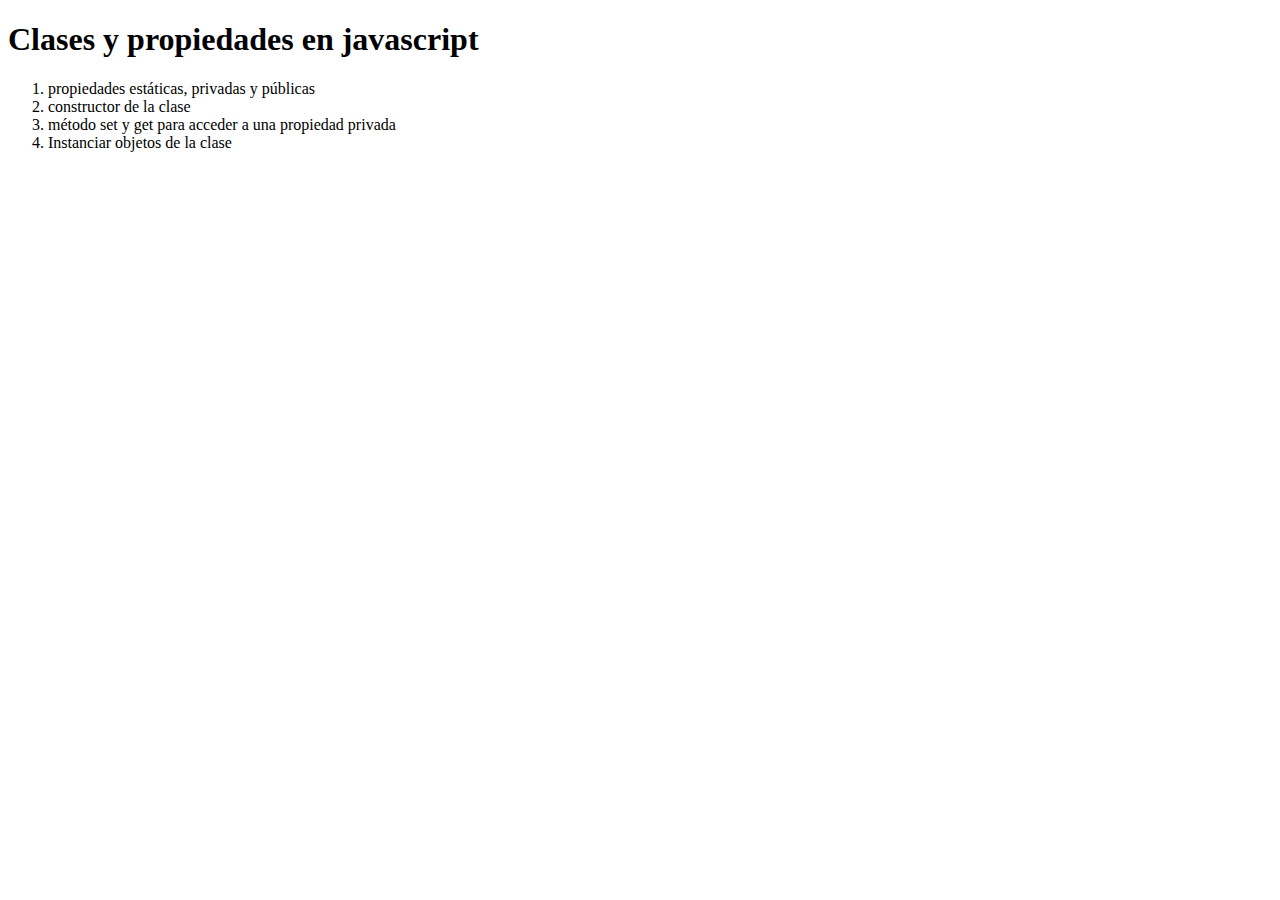
==== clases-objetos-propiedades/index.html @ 5cbfc7b3 "Agregando ejemplo de clases, objetos y propiedades en js" ====
<!DOCTYPE html>
<html lang="en">
    <head>
        <meta charset="UTF-8" />
        <meta name="viewport" content="width=device-width, initial-scale=1.0" />
        <script src="./js/script.js" defer></script>
        <title>Clases y propiedades</title>
    </head>
    <body>
        <h1>Clases y propiedades en javascript</h1>
        <ol>
            <li>propiedades estáticas, privadas y públicas</li>
            <li>constructor de la clase</li>
            <li>método set y get para acceder a una propiedad privada</li>
            <li>Instanciar objetos de la clase</li>
        </ol>
    </body>
</html>
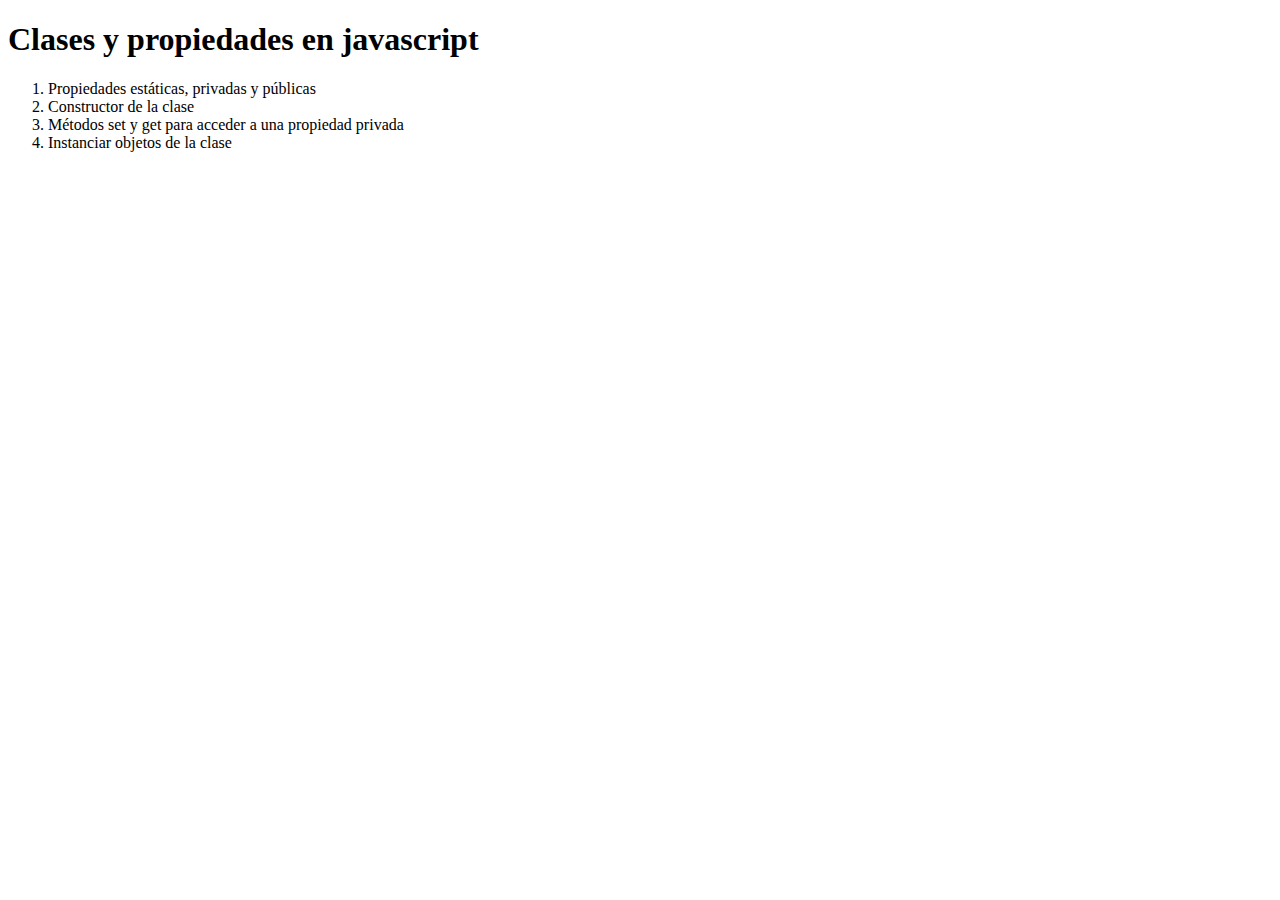
==== commit da650f0f: "Agregando ejemplo practica semana4" ====
--- a/clases-objetos-propiedades/index.html
+++ b/clases-objetos-propiedades/index.html
@@ -9,9 +9,9 @@
     <body>
         <h1>Clases y propiedades en javascript</h1>
         <ol>
-            <li>propiedades estáticas, privadas y públicas</li>
-            <li>constructor de la clase</li>
-            <li>método set y get para acceder a una propiedad privada</li>
+            <li>Propiedades estáticas, privadas y públicas</li>
+            <li>Constructor de la clase</li>
+            <li>Métodos set y get para acceder a una propiedad privada</li>
             <li>Instanciar objetos de la clase</li>
         </ol>
     </body>
